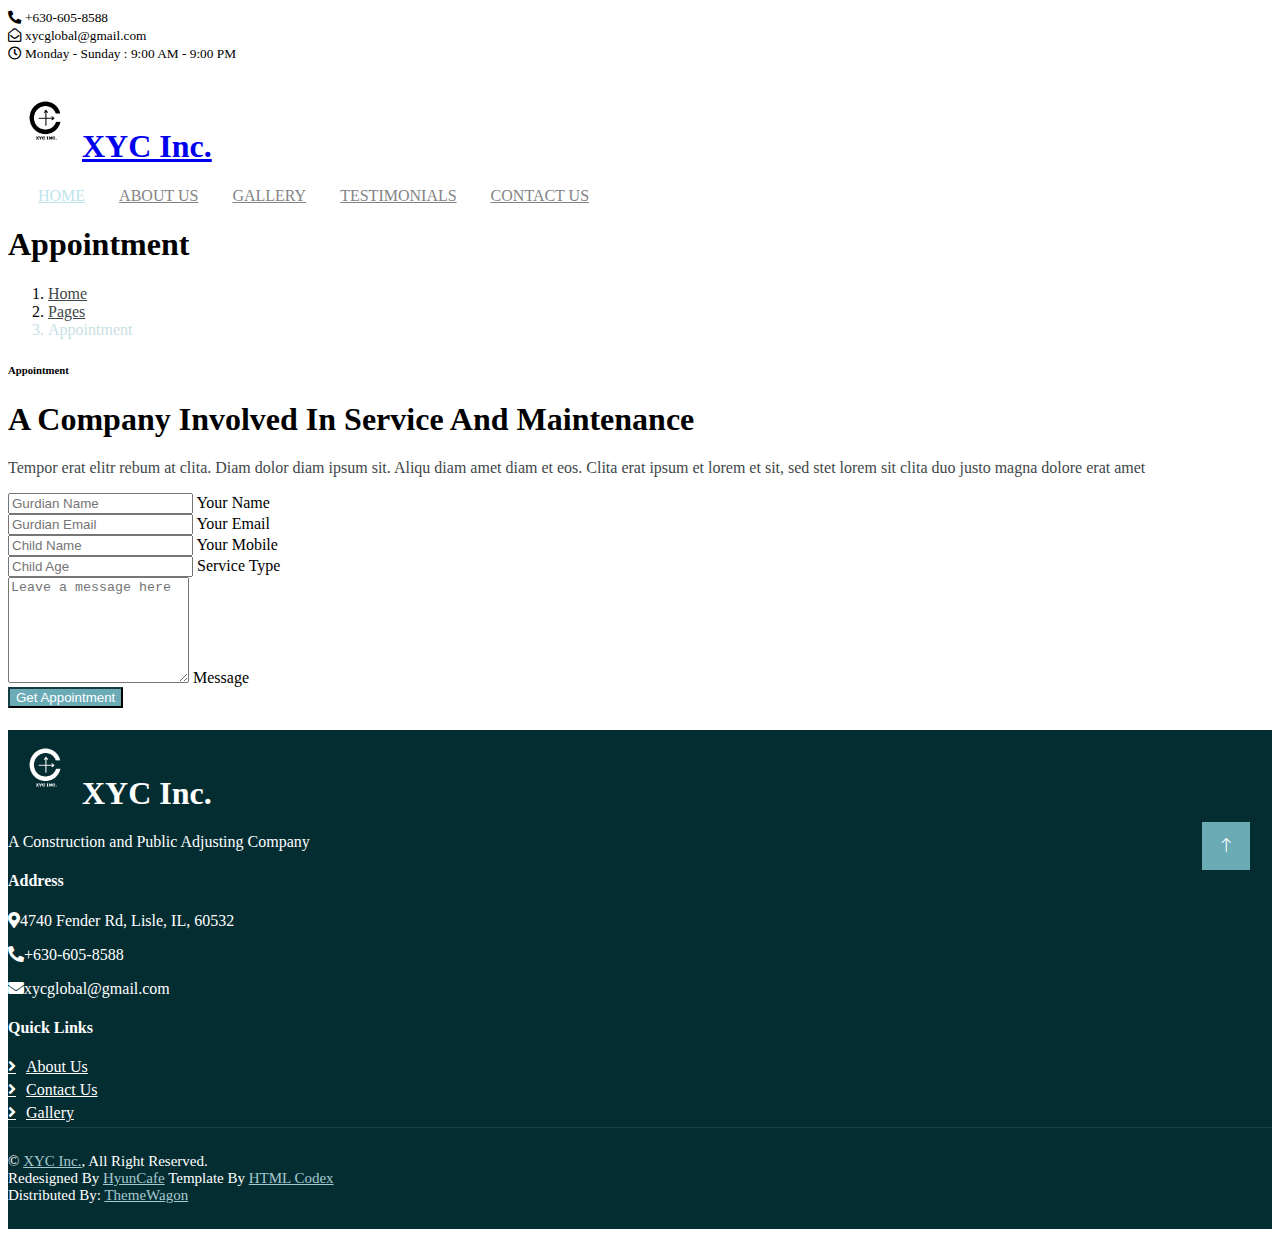
==== appointment.html @ 36d38a71 "Add: Added custom logos, reformated using prettier" ====
<!DOCTYPE html>
<html lang="en">

<head>
  <meta charset="utf-8" />
  <title>XYC Inc. - Home Repair Website Template</title>
  <meta content="width=device-width, initial-scale=1.0" name="viewport" />
  <meta content="" name="keywords" />
  <meta content="" name="description" />

  <!-- Favicon -->
  <link href="img/favicon.ico" rel="icon" />

  <!-- Google Web Fonts -->
  <link rel="preconnect" href="https://fonts.googleapis.com" />
  <link rel="preconnect" href="https://fonts.gstatic.com" crossorigin />
  <link href="https://fonts.googleapis.com/css2?family=Roboto:wght@400;500&family=Poppins:wght@600;700&display=swap"
    rel="stylesheet" />

  <!-- Icon Font Stylesheet -->
  <link href="https://cdnjs.cloudflare.com/ajax/libs/font-awesome/5.10.0/css/all.min.css" rel="stylesheet" />
  <link href="https://cdn.jsdelivr.net/npm/bootstrap-icons@1.4.1/font/bootstrap-icons.css" rel="stylesheet" />

  <!-- Libraries Stylesheet -->
  <link rel="stylesheet" href="lib/animate/animate.min.css" />
  <link rel="stylesheet" href="lib/owlcarousel/assets/owl.carousel.min.css" />
  <link rel="stylesheet" href="lib/owlcarousel/assets/owl.theme.default.min.css" />

  <!-- Customized Bootstrap Stylesheet -->
  <link href="css/bootstrap.min.css" rel="stylesheet" />

  <!-- Template Stylesheet -->
  <link href="css/style.css" rel="stylesheet" />
</head>

<body>
  <!-- Spinner Start -->
  <div id="spinner"
    class="show bg-white position-fixed translate-middle w-100 vh-100 top-50 start-50 d-flex align-items-center justify-content-center">
    <div class="spinner-grow text-primary" role="status"></div>
  </div>
  <!-- Spinner End -->

  <!-- Topbar Start -->
  <div class="container-fluid bg-light p-0">
    <div class="row gx-0 d-none d-lg-flex">
      <div class="col-lg-7 px-5 text-start">
        <div class="h-100 d-inline-flex align-items-center border-start border-end px-3">
          <small class="fa fa-phone-alt me-2"></small>
          <small>+630-605-8588</small>
        </div>
        <div class="h-100 d-inline-flex align-items-center border-end px-3">
          <small class="far fa-envelope-open me-2"></small>
          <small>xycglobal@gmail.com</small>
        </div>
        <div class="h-100 d-inline-flex align-items-center border-end px-3">
          <small class="far fa-clock me-2"></small>
          <small>Monday - Sunday : 9:00 AM - 9:00 PM</small>
        </div>
      </div>
    </div>
  </div>
  <!-- Topbar End -->

  <!-- Navbar Start -->
  <nav class="navbar navbar-expand-lg bg-white navbar-light sticky-top px-4 px-lg-5 py-lg-0">
    <a href="index.html" class="navbar-brand d-flex align-items-center">
      <h1 class="m-0">
        <img src="img/XYCPALogo.png" alt="XYC Logo" class="logo-icon" />XYC Inc.
      </h1>
    </a>
    <div class="collapse navbar-collapse" id="navbarCollapse">
      <div class="navbar-nav ms-auto py-3 py-lg-0">
        <a href="index.html" class="nav-item nav-link active">Home</a>
        <a href="#about-us" class="nav-item nav-link">About Us</a>
        <a href="gallery.html" class="nav-item nav-link">Gallery</a>
        <a href="testimonial.html" class="nav-item nav-link">Testimonials</a>
        <a href="contact.html" class="nav-item nav-link">Contact Us</a>
      </div>
      <!-- Navbar End -->

      <!-- Page Header Start -->
      <div class="container-fluid page-header py-5 mb-5 wow fadeIn" data-wow-delay="0.1s">
        <div class="container text-center py-5">
          <h1 class="display-4 text-white animated slideInDown mb-4">
            Appointment
          </h1>
          <nav aria-label="breadcrumb animated slideInDown">
            <ol class="breadcrumb justify-content-center mb-0">
              <li class="breadcrumb-item">
                <a class="text-white" href="#">Home</a>
              </li>
              <li class="breadcrumb-item">
                <a class="text-white" href="#">Pages</a>
              </li>
              <li class="breadcrumb-item text-primary active" aria-current="page">
                Appointment
              </li>
            </ol>
          </nav>
        </div>
      </div>
      <!-- Page Header End -->

      <!-- Appointment Start -->
      <div class="container-xxl py-5">
        <div class="container">
          <div class="row g-5">
            <div class="col-lg-5 col-md-6 wow fadeInUp" data-wow-delay="0.1s">
              <div class="border-start border-5 border-primary ps-4 mb-5">
                <h6 class="text-body text-uppercase mb-2">Appointment</h6>
                <h1 class="display-6 mb-0">
                  A Company Involved In Service And Maintenance
                </h1>
              </div>
              <p class="mb-0">
                Tempor erat elitr rebum at clita. Diam dolor diam ipsum sit. Aliqu
                diam amet diam et eos. Clita erat ipsum et lorem et sit, sed stet
                lorem sit clita duo justo magna dolore erat amet
              </p>
            </div>
            <div class="col-lg-7 col-md-6 wow fadeInUp" data-wow-delay="0.5s">
              <form>
                <div class="row g-3">
                  <div class="col-sm-6">
                    <div class="form-floating">
                      <input type="text" class="form-control bg-light border-0" id="gname" placeholder="Gurdian Name" />
                      <label for="gname">Your Name</label>
                    </div>
                  </div>
                  <div class="col-sm-6">
                    <div class="form-floating">
                      <input type="email" class="form-control bg-light border-0" id="gmail"
                        placeholder="Gurdian Email" />
                      <label for="gmail">Your Email</label>
                    </div>
                  </div>
                  <div class="col-sm-6">
                    <div class="form-floating">
                      <input type="text" class="form-control bg-light border-0" id="cname" placeholder="Child Name" />
                      <label for="cname">Your Mobile</label>
                    </div>
                  </div>
                  <div class="col-sm-6">
                    <div class="form-floating">
                      <input type="text" class="form-control bg-light border-0" id="cage" placeholder="Child Age" />
                      <label for="cage">Service Type</label>
                    </div>
                  </div>
                  <div class="col-12">
                    <div class="form-floating">
                      <textarea class="form-control bg-light border-0" placeholder="Leave a message here" id="message"
                        style="height: 100px"></textarea>
                      <label for="message">Message</label>
                    </div>
                  </div>
                  <div class="col-12">
                    <button class="btn btn-primary w-100 py-3" type="submit">
                      Get Appointment
                    </button>
                  </div>
                </div>
              </form>
            </div>
          </div>
        </div>
      </div>
      <!-- Appointment End -->

      <!-- Footer Start -->
      <div class="container-fluid bg-dark footer mt-5 pt-5 wow fadeIn" data-wow-delay="0.1s">
        <div class="container py-5">
          <div class="row g-5">
            <div class="col-lg-3 col-md-6">
              <h1 class="text-white mb-4">
                <img src="img/XYCLogoWhite.png" alt="XYC Logo" class="logo-icon" />XYC Inc.
              </h1>
              <p>
                A Construction and Public Adjusting Company
              </p>
            </div>
            <div class="col-lg-3 col-md-6">
              <h4 class="text-light mb-4">Address</h4>
              <p>
                <i class="fa fa-map-marker-alt me-3"></i>4740 Fender Rd, Lisle, IL, 60532
              </p>
              <p><i class="fa fa-phone-alt me-3"></i>+630-605-8588</p>
              <p><i class="fa fa-envelope me-3"></i>xycglobal@gmail.com</p>
            </div>
            <div class="col-lg-3 col-md-6">
              <h4 class="text-light mb-4">Quick Links</h4>
              <a class="btn btn-link" href="">About Us</a>
              <a class="btn btn-link" href="">Contact Us</a>
              <a class="btn btn-link" href="">Gallery</a>
            </div>
          </div>
        </div>
        <div class="container-fluid copyright">
          <div class="container">
            <div class="row">
              <div class="col-md-6 text-center text-md-start mb-3 mb-md-0">
                &copy; <a href="#">XYC Inc.</a>, All Right Reserved.
              </div>
              <div class="col-md-6 text-center text-md-end">
                <!--/*** This template is free as long as you keep the footer author’s credit link/attribution link/backlink. If you'd like to use the template without the footer author’s credit link/attribution link/backlink, you can purchase the Credit Removal License from "https://htmlcodex.com/credit-removal". Thank you for your support. ***/-->
                Redesigned By
                <a href="https://github.com/HyunCafe/">HyunCafe</a> Template By
                <a href="https://htmlcodex.com">HTML Codex</a> <br />Distributed
                By:
                <a href="https://themewagon.com" target="_blank">ThemeWagon</a>
              </div>
            </div>
          </div>
        </div>
      </div>
      <!-- Footer End -->

      <!-- Back to Top -->
      <a href="#" class="btn btn-lg btn-primary btn-lg-square back-to-top"><i class="bi bi-arrow-up"></i></a>

      <!-- JavaScript Libraries -->
      <script src="https://code.jquery.com/jquery-3.4.1.min.js"></script>
      <script src="https://cdn.jsdelivr.net/npm/bootstrap@5.0.0/dist/js/bootstrap.bundle.min.js"></script>
      <script src="lib/wow/wow.min.js"></script>
      <script src="lib/easing/easing.min.js"></script>
      <script src="lib/waypoints/waypoints.min.js"></script>
      <script src="lib/owlcarousel/owl.carousel.min.js"></script>

      <!-- Template Javascript -->
      <script src="js/main.js"></script>
</body>

</html>
---- css/style.css ----
/********** Template CSS **********/
:root {
  --primary: #bde4eb;
  --secondary: #838383;
  --light: #a4cad1;
  --dark: #3f484a;
}

.back-to-top {
  position: fixed;
  display: none;
  right: 30px;
  bottom: 30px;
  z-index: 99;
}

/*** Spinner ***/
#spinner {
  opacity: 0;
  visibility: hidden;
  transition: opacity 0.5s ease-out, visibility 0s linear 0.5s;
  z-index: 99999;
}

#spinner.show {
  transition: opacity 0.5s ease-out, visibility 0s linear 0s;
  visibility: visible;
  opacity: 1;
}

/*** Button ***/
.btn {
  font-weight: 500;
  transition: 0.5s;
}

.btn.btn-primary,
.btn.btn-outline-primary:hover {
  color: #ffffff;
}

.btn-square {
  width: 38px;
  height: 38px;
}

.btn-sm-square {
  width: 32px;
  height: 32px;
}

.btn-lg-square {
  width: 48px;
  height: 48px;
}

.btn-square,
.btn-sm-square,
.btn-lg-square {
  padding: 0;
  display: flex;
  align-items: center;
  justify-content: center;
  font-weight: normal;
}

/*** Navbar ***/
.navbar.sticky-top {
  top: -100px;
  transition: 0.5s;
}

.navbar .navbar-nav .nav-link {
  margin-left: 30px;
  padding: 25px 0;
  color: var(--secondary);
  font-weight: 500;
  text-transform: uppercase;
  outline: none;
}

.navbar .navbar-nav .nav-link:hover,
.navbar .navbar-nav .nav-link.active {
  color: var(--primary);
}

@media (max-width: 991.98px) {
  .navbar .navbar-nav .nav-link {
    margin-left: 0;
    padding: 10px 0;
  }

  .navbar .navbar-nav {
    margin-top: 25px;
    border-top: 1px solid #eeeeee;
  }
}

/*** Header ***/
.carousel-caption {
  top: 0;
  left: 0;
  right: 0;
  bottom: 0;
  display: flex;
  align-items: center;
  text-align: start;
  background: rgba(0, 0, 0, 0.65);
  z-index: 1;
}

.carousel-control-prev,
.carousel-control-next {
  width: 15%;
}

.carousel-control-prev-icon,
.carousel-control-next-icon {
  width: 4rem;
  height: 4rem;
  background-color: var(--dark);
  border: 15px solid var(--dark);
  border-radius: 50px;
}

.carousel-caption .breadcrumb-item + .breadcrumb-item::before {
  content: "\f111";
  font-family: "Font Awesome 5 Free";
  font-weight: 900;
  color: var(--primary);
}

@media (max-width: 768px) {
  #header-carousel .carousel-item {
    position: relative;
    min-height: 450px;
  }

  #header-carousel .carousel-item img {
    position: absolute;
    width: 100%;
    height: 100%;
    object-fit: cover;
  }

  .carousel-control-prev-icon,
  .carousel-control-next-icon {
    width: 3rem;
    height: 3rem;
    border-width: 12px;
  }
}

/*** Facts ***/
.facts-overlay {
  position: absolute;
  padding: 30px;
  width: 100%;
  height: 100%;
  top: 0;
  left: 0;
  display: flex;
  flex-direction: column;
  justify-content: center;
  background: rgba(0, 0, 0, 0.65);
}

.facts-overlay h1 {
  font-size: 120px;
  color: transparent;
  -webkit-text-stroke: 2px var(--primary);
}

.facts-overlay a:hover {
  color: var(--primary) !important;
}

/*** Service ***/
.service-text::before {
  position: absolute;
  content: "";
  width: 100%;
  height: 0;
  top: 0;
  left: 0;
  background: var(--primary);
  opacity: 0;
  transition: 0.5s;
}

.service-item:hover .service-text::before {
  height: 100%;
  opacity: 1;
}

.service-text * {
  position: relative;
  transition: 0.5s;
  z-index: 1;
}

.service-item:hover .service-text * {
  color: #ffffff !important;
}

/*** Appointment ***/
.appointment {
  background: linear-gradient(rgba(0, 0, 0, 0.65), rgba(0, 0, 0, 0.65)),
    url(../img/carousel-2.jpg) center 45% no-repeat;
  background-size: cover;
}

/*** Footer ***/
.footer {
  color: white;
}

.footer .btn.btn-link {
  display: block;
  margin-bottom: 5px;
  padding: 0;
  text-align: left;
  color: white;
  font-weight: normal;
  text-transform: capitalize;
  transition: 0.3s;
}

.footer .btn.btn-link::before {
  position: relative;
  content: "\f105";
  font-family: "Font Awesome 5 Free";
  font-weight: 900;
  color: white;
  margin-right: 10px;
}

.footer .btn.btn-link:hover {
  color: var(--light);
  letter-spacing: 1px;
  box-shadow: none;
}

.footer .copyright {
  padding: 25px 0;
  font-size: 15px;
  border-top: 1px solid rgba(256, 256, 256, 0.1);
}

.footer .copyright a {
  color: var(--light);
}

.footer .copyright a:hover {
  color: var(--primary);
}

/*---------------------------------------------------------------------- */
/*---------------- Overriding Bootstrap Minified Styles ---------------- */
/*---------------------------------------------------------------------- */

.bg-primary {
  background-color: var(--primary) !important;
}

.text-primary {
  color: #c8e0e5 !important;
}

.carousel-caption .breadcrumb-item + .breadcrumb-item::before {
  color: #c8e0e5;
}

.bg-dark {
  background-color: #042d32 !important;
}

/* Border on H1-H6 */
.border-primary {
  border-color: #bde3ea !important;
}

/* Text */
.container a {
  color: var(--dark);
}

.container p {
  color: var(--dark);
}

/* Button Background */
.btn-primary {
  background-color: #6babb6;
  border-color: #173c42;
}

.btn-primary:hover {
  background-color: #aee1e1;
  border-color: #173c42;
}

/* Logo */
.logo-icon {
    width: 74px;
    height: 74px;
  }
  
/* Carousel Cover */
.carousel-inner .carousel-item img {
  width: 100%;
  height: 1200px;
  object-fit: cover;
}

/* Gallery */
.single-gallery-carousel-content-box {
  height: 100%;
  /* or any fixed height */
}

.single-gallery-carousel-content-box img {
  width: 100%;
  height: auto;
  object-fit: cover;
}

/* Testiomnials */
#unique-testimonial-carousel .carousel-control-prev::before,
#unique-testimonial-carousel .carousel-control-next::before {
  content: "‹" !important;
  color: rgba(255, 255, 255, 0.5);
  font-size: 2rem;
}

#unique-testimonial-carousel .carousel-control-next::before {
  content: "›" !important;
}

#unique-testimonial-carousel .carousel-control-prev,
#unique-testimonial-carousel .carousel-control-next {
  opacity: 0.2;
}

/* Mobile devices (default) */
#unique-testimonial-carousel .carousel-control-prev,
#unique-testimonial-carousel .carousel-control-next {
  bottom: -30%;
  top: unset;
}

/* Desktop devices */
@media (min-width: 992px) {
  #unique-testimonial-carousel .carousel-control-prev,
  #unique-testimonial-carousel .carousel-control-next {
    bottom: -80%;
  }
}

/* Appointments */
.bg-form {
  background-color: rgba(29, 76, 83, 0.8) !important;
}

/* Footer  */
.container-fluid.footer p {
  color: #ffffff;
}

body
  > div.container-fluid.bg-dark.footer.mt-5.pt-5.wow.fadeIn
  > div.container.py-5
  > div {
  justify-content: center;
}
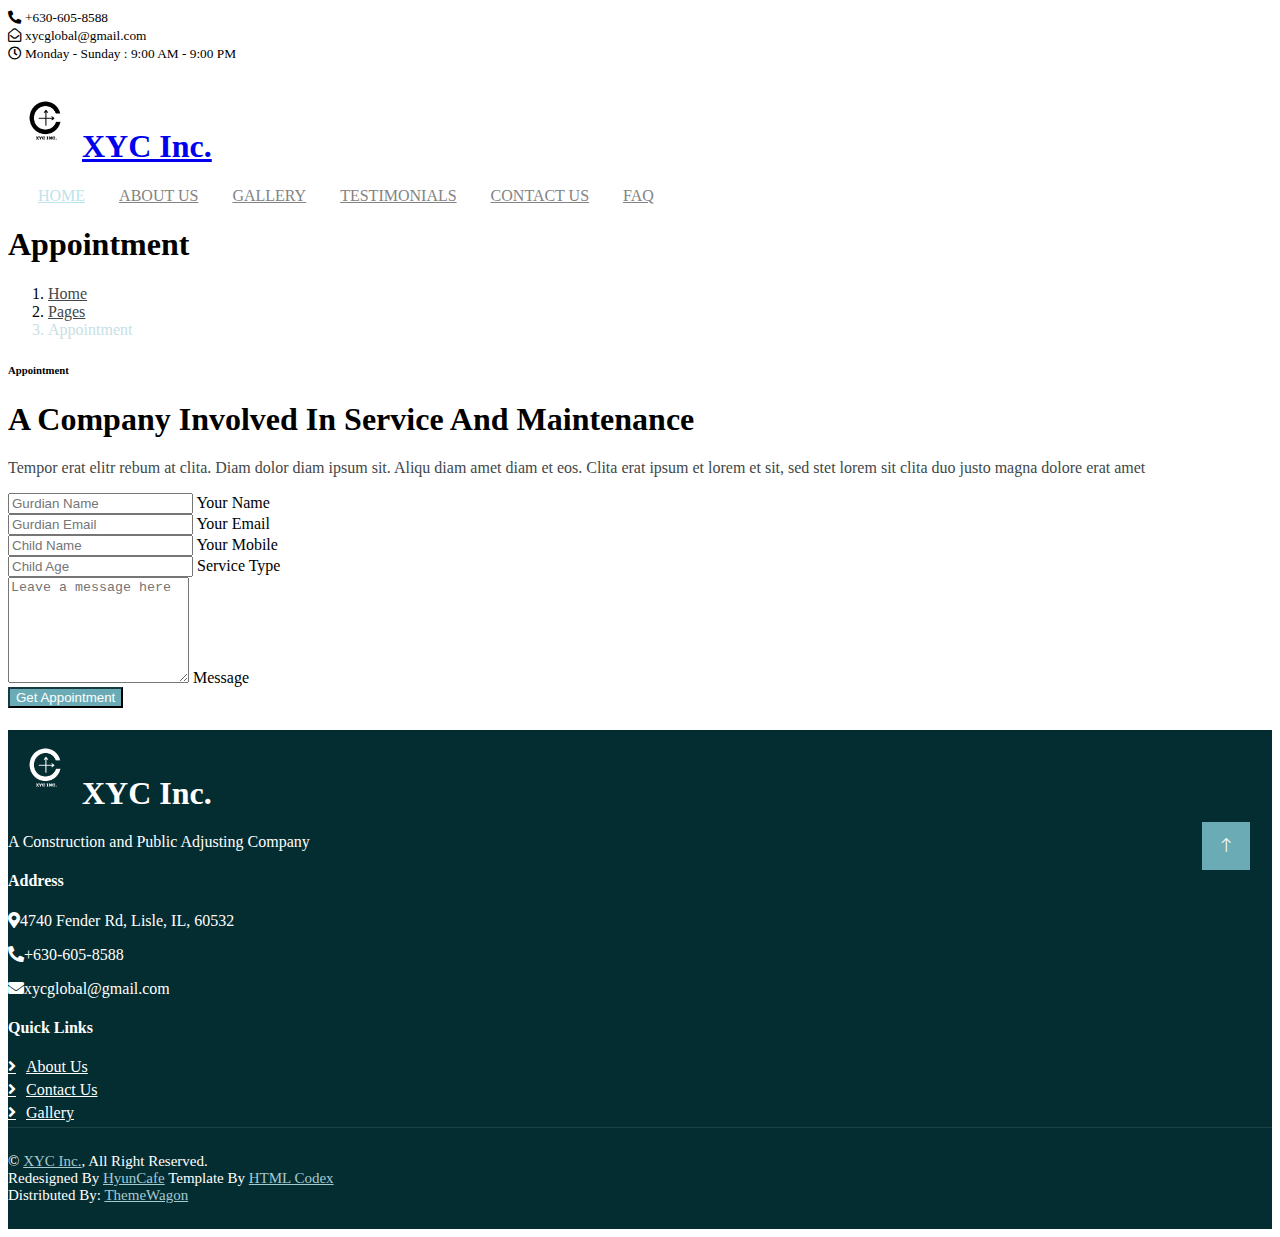
==== commit 35360107: "Style: Adjusted testimonial section for responsiveness" ====
--- a/appointment.html
+++ b/appointment.html
@@ -72,10 +72,11 @@
     <div class="collapse navbar-collapse" id="navbarCollapse">
       <div class="navbar-nav ms-auto py-3 py-lg-0">
         <a href="index.html" class="nav-item nav-link active">Home</a>
-        <a href="#about-us" class="nav-item nav-link">About Us</a>
+        <a href="./index.html#about-us" class="nav-item nav-link">About Us</a>
         <a href="gallery.html" class="nav-item nav-link">Gallery</a>
-        <a href="testimonial.html" class="nav-item nav-link">Testimonials</a>
+        <a href="./index.html#testimonials" class="nav-item nav-link">Testimonials</a>
         <a href="contact.html" class="nav-item nav-link">Contact Us</a>
+        <a href="faq.html" class="nav-item nav-link">FAQ</a>
       </div>
       <!-- Navbar End -->
 
--- a/css/style.css
+++ b/css/style.css
@@ -302,10 +302,10 @@
 
 /* Logo */
 .logo-icon {
-    width: 74px;
-    height: 74px;
-  }
-  
+  width: 74px;
+  height: 74px;
+}
+
 /* Carousel Cover */
 .carousel-inner .carousel-item img {
   width: 100%;
@@ -325,36 +325,76 @@
   object-fit: cover;
 }
 
-/* Testiomnials */
-#unique-testimonial-carousel .carousel-control-prev::before,
-#unique-testimonial-carousel .carousel-control-next::before {
-  content: "‹" !important;
-  color: rgba(255, 255, 255, 0.5);
-  font-size: 2rem;
-}
-
-#unique-testimonial-carousel .carousel-control-next::before {
-  content: "›" !important;
-}
-
+/* Testimonials container */
+#unique-testimonial-carousel .carousel-inner {
+  height: 400px; /* Fixed height */
+}
+
+/* Testimonials content */
+#unique-testimonial-carousel .carousel-item {
+  overflow: hidden; 
+}
+
+/* Carousel navigation arrows */
 #unique-testimonial-carousel .carousel-control-prev,
 #unique-testimonial-carousel .carousel-control-next {
-  opacity: 0.2;
+  position: absolute;
+  bottom: -90px; 
 }
 
 /* Mobile devices (default) */
-#unique-testimonial-carousel .carousel-control-prev,
-#unique-testimonial-carousel .carousel-control-next {
-  bottom: -30%;
-  top: unset;
+@media (max-width: 991px) {
+  #unique-testimonial-carousel .carousel-inner {
+    height: 500px; /* Fixed height */
+  }
+  #unique-testimonial-carousel .carousel-control-prev,
+  #unique-testimonial-carousel .carousel-control-next {
+    bottom: -10%;
+    top: unset;
+  }
 }
 
 /* Desktop devices */
 @media (min-width: 992px) {
   #unique-testimonial-carousel .carousel-control-prev,
   #unique-testimonial-carousel .carousel-control-next {
-    bottom: -80%;
-  }
+    bottom: -90%; 
+  }
+}
+
+/* Our Process Cover */
+#process {
+  background-color: #fff;
+  border-radius: 15px;
+  box-shadow: 0px 2px 15px rgba(0, 0, 0, 0.1);
+  margin: 50px 0;
+  padding: 30px;
+}
+
+#process .process-item {
+  padding: 20px;
+  border-bottom: 1px solid #eee;
+}
+
+#process .process-item:last-child {
+  border-bottom: none;
+}
+
+#process h4 {
+  font-size: 20px;
+  font-weight: 600;
+  margin-bottom: 15px;
+  text-align: center;
+}
+
+#process p {
+  font-size: 16px;
+  line-height: 1.6;
+}
+
+.process-container { 
+    max-width: 960px;
+    margin: auto;
 }
 
 /* Appointments */
@@ -373,3 +413,15 @@
   > div {
   justify-content: center;
 }
+
+@media (max-width: 992px) {
+    .footer .col-md-6 {
+      text-align: center;
+    }
+    .footer .col-lg-3.col-md-6:nth-child(3) {
+      display: flex;
+      flex-direction: column;
+      align-items: center;
+    }
+  }
+  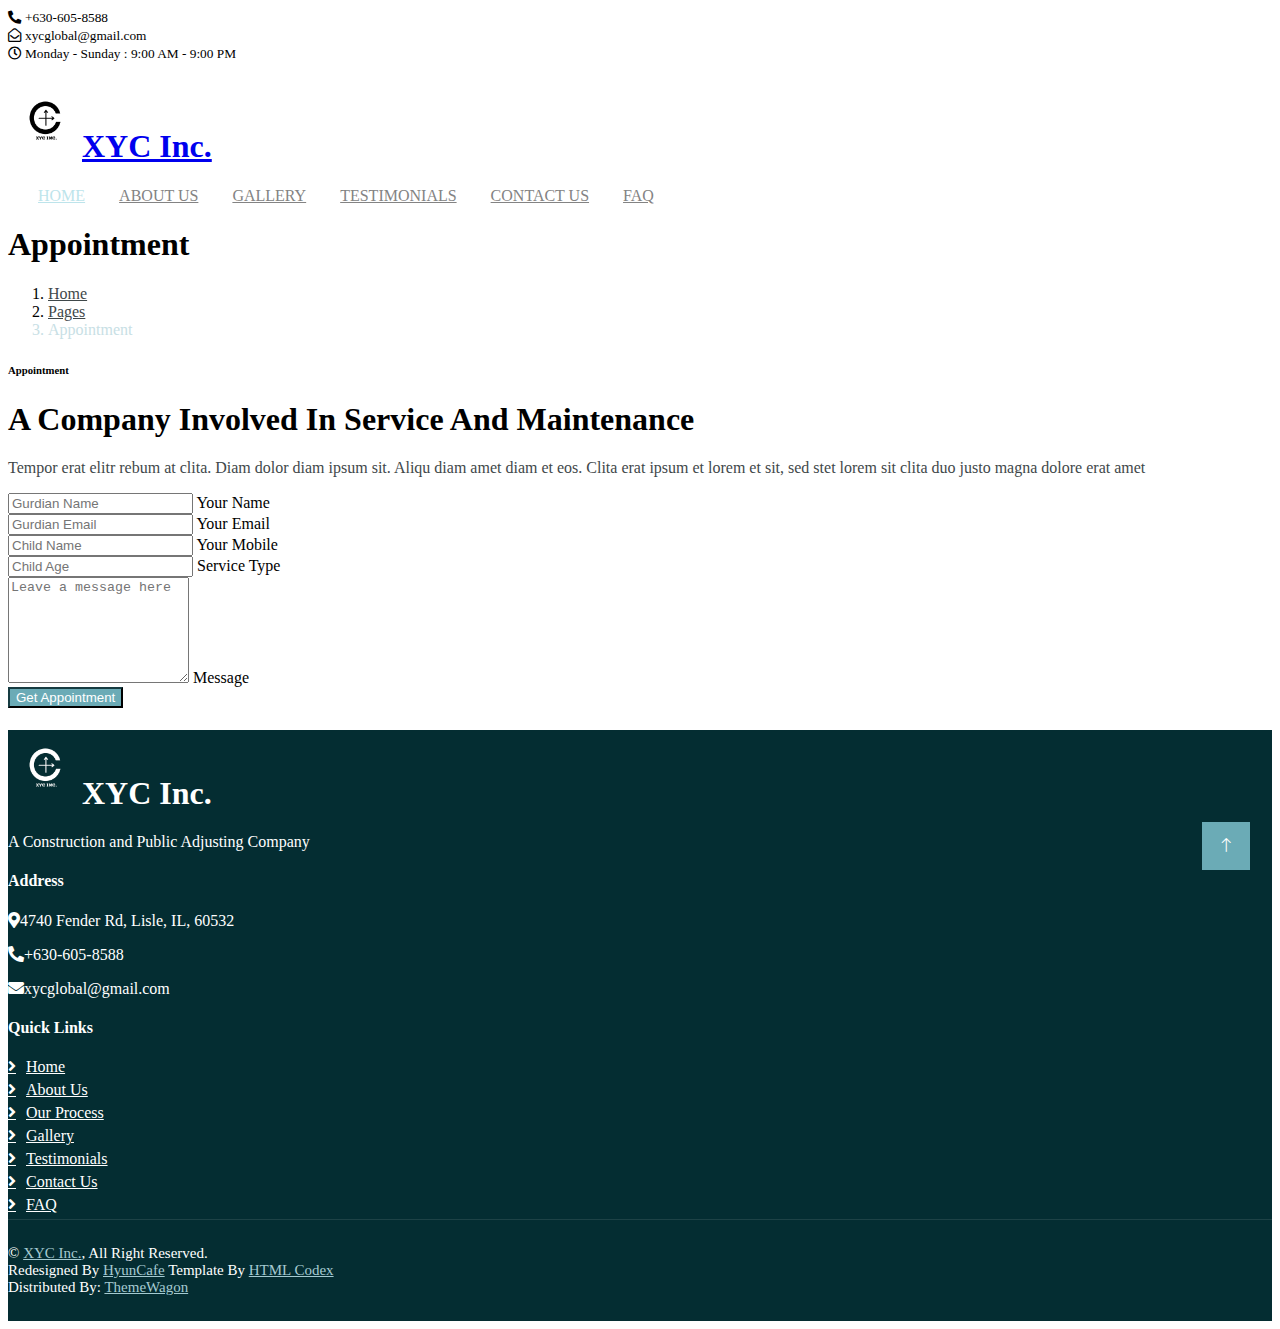
==== commit 6e75afc2: "Fix: Fix footer quicklinks, put absolute paths" ====
--- a/appointment.html
+++ b/appointment.html
@@ -190,9 +190,13 @@
             </div>
             <div class="col-lg-3 col-md-6">
               <h4 class="text-light mb-4">Quick Links</h4>
-              <a class="btn btn-link" href="">About Us</a>
-              <a class="btn btn-link" href="">Contact Us</a>
-              <a class="btn btn-link" href="">Gallery</a>
+              <a class="btn btn-link" href="/index.html">Home</a>
+              <a class="btn btn-link" href="/#about-us">About Us</a>
+              <a class="btn btn-link" href="/process.html">Our Process</a>
+              <a class="btn btn-link" href="/gallery.html">Gallery</a>
+              <a class="btn btn-link" href="/#testimonials">Testimonials</a>
+              <a class="btn btn-link" href="/contact.html">Contact Us</a>
+              <a class="btn btn-link" href="/faq.html">FAQ</a>
             </div>
           </div>
         </div>
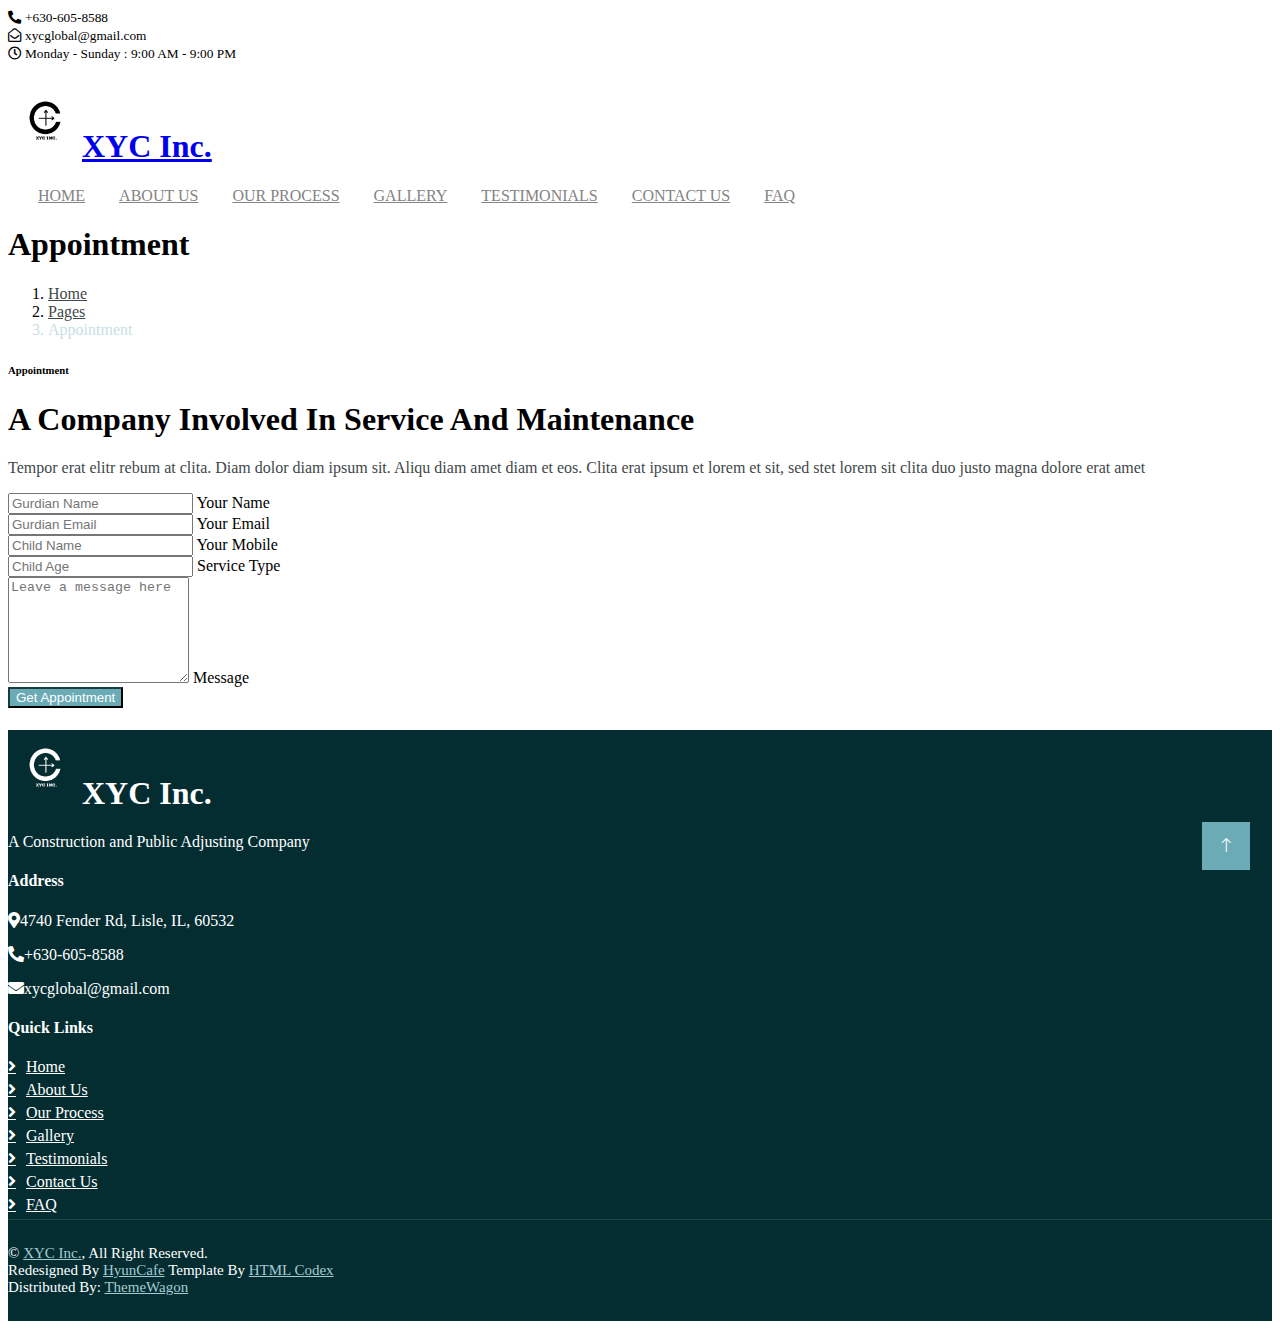
==== commit c23d61a9: "Feat: Add active hoverlinks to corresponding nav link page" ====
--- a/appointment.html
+++ b/appointment.html
@@ -69,16 +69,20 @@
         <img src="img/XYCPALogo.png" alt="XYC Logo" class="logo-icon" />XYC Inc.
       </h1>
     </a>
+
     <div class="collapse navbar-collapse" id="navbarCollapse">
       <div class="navbar-nav ms-auto py-3 py-lg-0">
-        <a href="index.html" class="nav-item nav-link active">Home</a>
-        <a href="./index.html#about-us" class="nav-item nav-link">About Us</a>
-        <a href="gallery.html" class="nav-item nav-link">Gallery</a>
-        <a href="./index.html#testimonials" class="nav-item nav-link">Testimonials</a>
-        <a href="contact.html" class="nav-item nav-link">Contact Us</a>
-        <a href="faq.html" class="nav-item nav-link">FAQ</a>
-      </div>
-      <!-- Navbar End -->
+        <a href="index.html" class="nav-item nav-link nav-home">Home</a>
+        <a href="./index.html#about-us" class="nav-item nav-link nav-about-us">About Us</a>
+        <a href="process.html" class="nav-item nav-link nav-process">Our Process</a>
+        <a href="gallery.html" class="nav-item nav-link nav-gallery">Gallery</a>
+        <a href="./index.html#testimonials" class="nav-item nav-link nav-testimonials">Testimonials</a>
+        <a href="./index.html#appointment" class="nav-item nav-link nav-appointment">Contact Us</a>
+        <a href="faq.html" class="nav-item nav-link nav-faq">FAQ</a>
+      </div>
+    </div>
+  </nav>
+  <!-- Navbar End -->
 
       <!-- Page Header Start -->
       <div class="container-fluid page-header py-5 mb-5 wow fadeIn" data-wow-delay="0.1s">
@@ -195,7 +199,7 @@
               <a class="btn btn-link" href="/process.html">Our Process</a>
               <a class="btn btn-link" href="/gallery.html">Gallery</a>
               <a class="btn btn-link" href="/#testimonials">Testimonials</a>
-              <a class="btn btn-link" href="/contact.html">Contact Us</a>
+              <a class="btn btn-link" href="/#appointment">Contact Us</a>
               <a class="btn btn-link" href="/faq.html">FAQ</a>
             </div>
           </div>
--- a/css/style.css
+++ b/css/style.css
@@ -300,6 +300,7 @@
   border-color: #173c42;
 }
 
+
 /* Logo */
 .logo-icon {
   width: 74px;
@@ -313,10 +314,9 @@
   object-fit: cover;
 }
 
-/* Gallery */
+/* ------------------------ Gallery ------------------------ */
 .single-gallery-carousel-content-box {
   height: 100%;
-  /* or any fixed height */
 }
 
 .single-gallery-carousel-content-box img {
@@ -324,6 +324,7 @@
   height: auto;
   object-fit: cover;
 }
+/* ------------------------ Testimonials ------------------------ */
 
 /* Testimonials container */
 #unique-testimonial-carousel .carousel-inner {
@@ -362,7 +363,7 @@
   }
 }
 
-/* Our Process Cover */
+/* ------------------------ Our Process ------------------------ */
 #process {
   background-color: #fff;
   border-radius: 15px;
@@ -397,12 +398,12 @@
     margin: auto;
 }
 
-/* Appointments */
+/* ------------------------ Appointments ------------------------ */
 .bg-form {
   background-color: rgba(29, 76, 83, 0.8) !important;
 }
 
-/* Footer  */
+/* ------------------------ Footer ------------------------ */
 .container-fluid.footer p {
   color: #ffffff;
 }
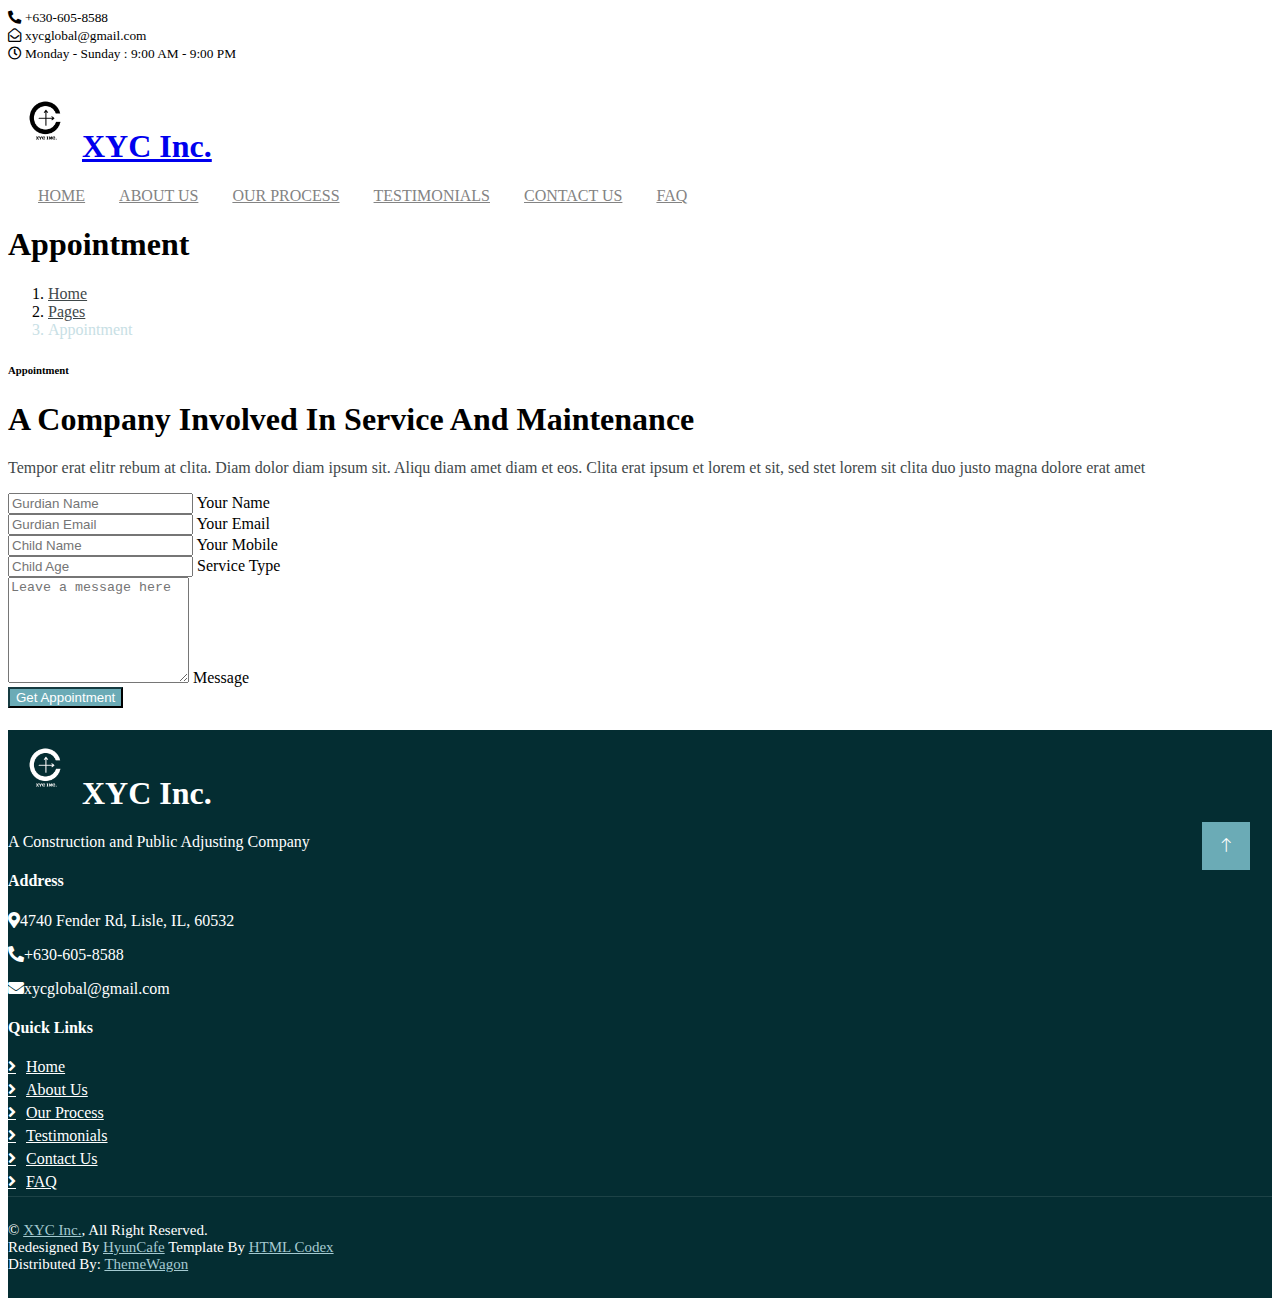
==== commit 68f085c8: "Style: Commented out gallery section pending client images pending" ====
--- a/appointment.html
+++ b/appointment.html
@@ -75,7 +75,7 @@
         <a href="index.html" class="nav-item nav-link nav-home">Home</a>
         <a href="./index.html#about-us" class="nav-item nav-link nav-about-us">About Us</a>
         <a href="process.html" class="nav-item nav-link nav-process">Our Process</a>
-        <a href="gallery.html" class="nav-item nav-link nav-gallery">Gallery</a>
+        <!-- <a href="gallery.html" class="nav-item nav-link nav-gallery">Gallery</a> -->
         <a href="./index.html#testimonials" class="nav-item nav-link nav-testimonials">Testimonials</a>
         <a href="./index.html#appointment" class="nav-item nav-link nav-appointment">Contact Us</a>
         <a href="faq.html" class="nav-item nav-link nav-faq">FAQ</a>
@@ -197,7 +197,7 @@
               <a class="btn btn-link" href="/index.html">Home</a>
               <a class="btn btn-link" href="/#about-us">About Us</a>
               <a class="btn btn-link" href="/process.html">Our Process</a>
-              <a class="btn btn-link" href="/gallery.html">Gallery</a>
+              <!-- <a class="btn btn-link" href="/gallery.html">Gallery</a> -->
               <a class="btn btn-link" href="/#testimonials">Testimonials</a>
               <a class="btn btn-link" href="/#appointment">Contact Us</a>
               <a class="btn btn-link" href="/faq.html">FAQ</a>
--- a/css/style.css
+++ b/css/style.css
@@ -300,7 +300,6 @@
   border-color: #173c42;
 }
 
-
 /* Logo */
 .logo-icon {
   width: 74px;
@@ -314,7 +313,7 @@
   object-fit: cover;
 }
 
-/* ------------------------ Gallery ------------------------ */
+/* ------------------------ Gallery Index.html ------------------------ */
 .single-gallery-carousel-content-box {
   height: 100%;
 }
@@ -324,30 +323,87 @@
   height: auto;
   object-fit: cover;
 }
+
+/* ------------------------ Gallery Gallery.html------------------------ */
+
+.gallery-section {
+  padding: 60px 20px;
+  background-color: #fff;
+}
+
+.project-row {
+  margin-bottom: 40px;
+  padding: 30px;
+}
+
+.commercial-column,
+.residential-column {
+  padding: 15px;
+  background-color: #fff;
+  border-right: 2px solid var(--primary);
+}
+
+.commercial-column h2,
+.residential-column h2 {
+  color: var(--primary);
+  margin-bottom: 30px;
+  font-weight: 600;
+  text-transform: uppercase;
+}
+
+.project-row h4 {
+  font-size: 18px;
+  color: #333;
+  margin-bottom: 10px;
+  font-weight: 600;
+}
+
+.project-row p {
+  font-size: 16px;
+  color: #666;
+}
+
+.project-row img {
+  max-width: 100%;
+  height: auto;
+  border-radius: 5px;
+  /* Rounded corners for images */
+  transition: transform 0.3s ease;
+  /* Smooth scaling effect */
+}
+
+.project-row img:hover {
+  transform: scale(1.05);
+  /* Slightly enlarge image on hover */
+}
+
 /* ------------------------ Testimonials ------------------------ */
 
 /* Testimonials container */
 #unique-testimonial-carousel .carousel-inner {
-  height: 400px; /* Fixed height */
+  height: 400px;
+  /* Fixed height */
 }
 
 /* Testimonials content */
 #unique-testimonial-carousel .carousel-item {
-  overflow: hidden; 
+  overflow: hidden;
 }
 
 /* Carousel navigation arrows */
 #unique-testimonial-carousel .carousel-control-prev,
 #unique-testimonial-carousel .carousel-control-next {
   position: absolute;
-  bottom: -90px; 
+  bottom: -90px;
 }
 
 /* Mobile devices (default) */
 @media (max-width: 991px) {
   #unique-testimonial-carousel .carousel-inner {
-    height: 500px; /* Fixed height */
-  }
+    height: 500px;
+    /* Fixed height */
+  }
+
   #unique-testimonial-carousel .carousel-control-prev,
   #unique-testimonial-carousel .carousel-control-next {
     bottom: -10%;
@@ -359,7 +415,7 @@
 @media (min-width: 992px) {
   #unique-testimonial-carousel .carousel-control-prev,
   #unique-testimonial-carousel .carousel-control-next {
-    bottom: -90%; 
+    bottom: -90%;
   }
 }
 
@@ -393,9 +449,22 @@
   line-height: 1.6;
 }
 
-.process-container { 
-    max-width: 960px;
-    margin: auto;
+.process-item p {
+  color: #8d9297;
+}
+
+.process-container {
+  max-width: 960px;
+  margin: auto;
+}
+
+.process-item img {
+  width: 50%;
+  max-width: 100%;
+  height: auto;
+  display: block;
+  margin: 0 auto;
+  padding-bottom: 2em;
 }
 
 /* ------------------------ Appointments ------------------------ */
@@ -416,13 +485,13 @@
 }
 
 @media (max-width: 992px) {
-    .footer .col-md-6 {
-      text-align: center;
-    }
-    .footer .col-lg-3.col-md-6:nth-child(3) {
-      display: flex;
-      flex-direction: column;
-      align-items: center;
-    }
-  }
-  +  .footer .col-md-6 {
+    text-align: center;
+  }
+
+  .footer .col-lg-3.col-md-6:nth-child(3) {
+    display: flex;
+    flex-direction: column;
+    align-items: center;
+  }
+}
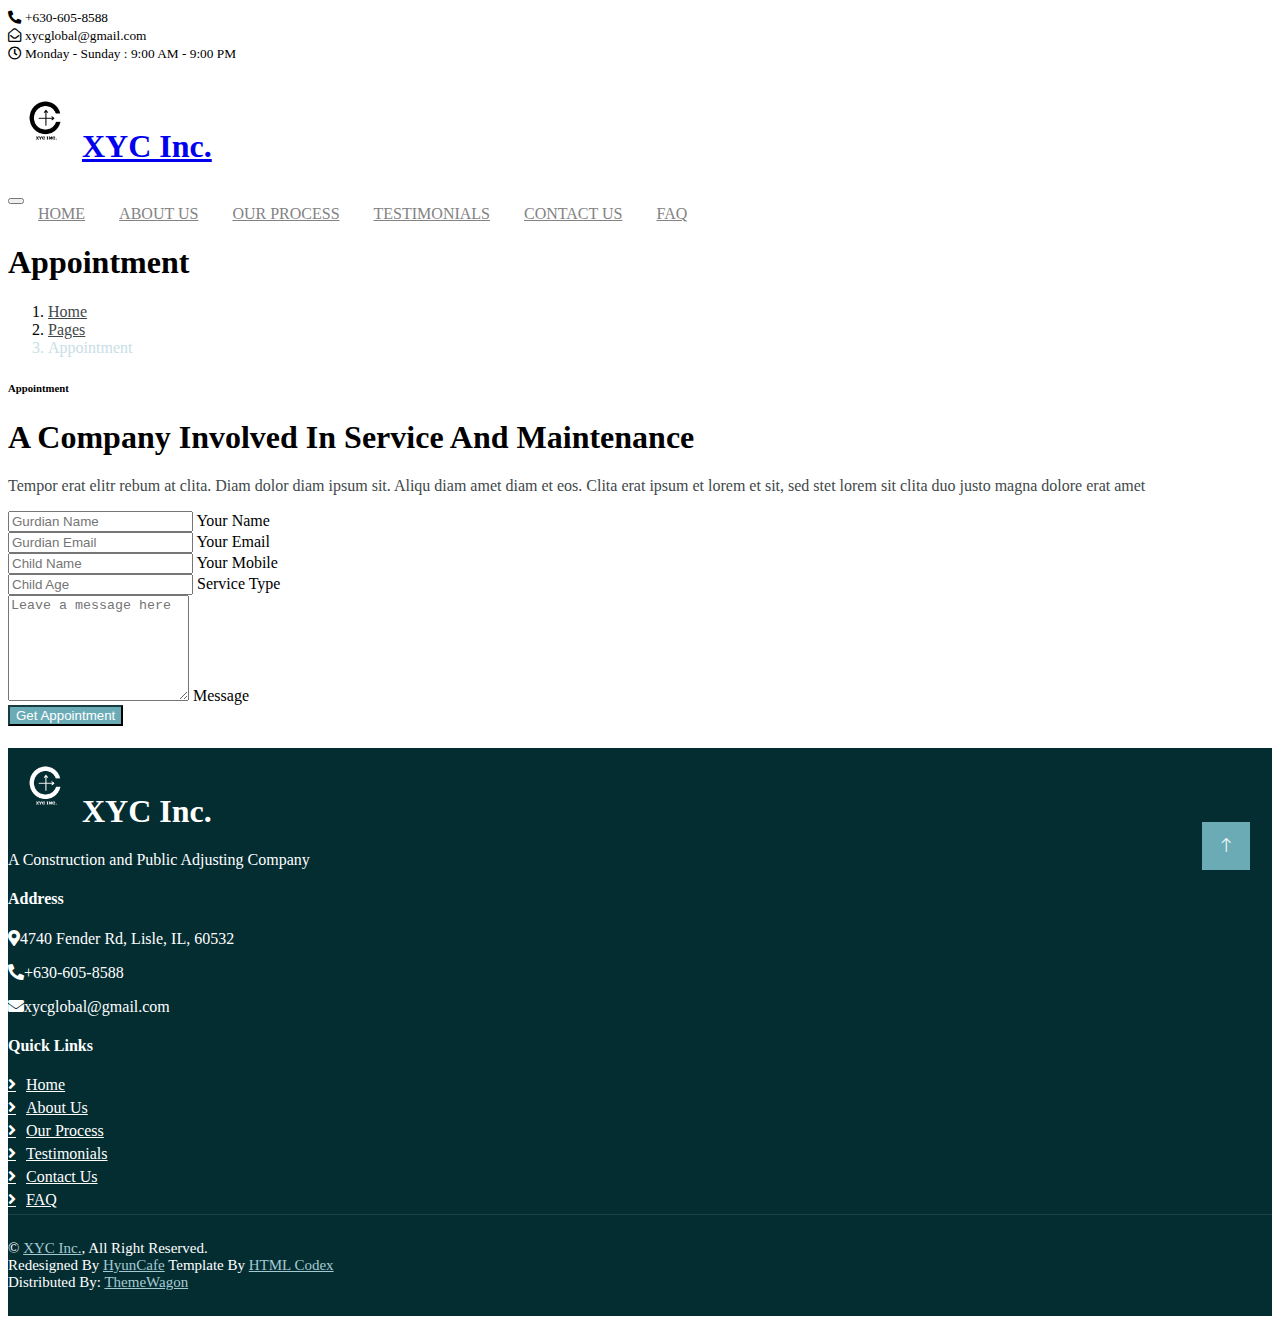
==== commit ffea296d: "Fix: Fix javascript libraries" ====
--- a/appointment.html
+++ b/appointment.html
@@ -20,6 +20,11 @@
   <!-- Icon Font Stylesheet -->
   <link href="https://cdnjs.cloudflare.com/ajax/libs/font-awesome/5.10.0/css/all.min.css" rel="stylesheet" />
   <link href="https://cdn.jsdelivr.net/npm/bootstrap-icons@1.4.1/font/bootstrap-icons.css" rel="stylesheet" />
+
+
+  <!-- Owl Carousel CSS -->
+  <link rel="stylesheet" href="path/to/owl.carousel.min.css">
+  <link rel="stylesheet" href="path/to/owl.theme.default.min.css">
 
   <!-- Libraries Stylesheet -->
   <link rel="stylesheet" href="lib/animate/animate.min.css" />
@@ -69,6 +74,12 @@
         <img src="img/XYCPALogo.png" alt="XYC Logo" class="logo-icon" />XYC Inc.
       </h1>
     </a>
+
+    <!-- Hamburger button for mobile -->
+    <button class="navbar-toggler" type="button" data-toggle="collapse" data-target="#navbarCollapse"
+      aria-controls="navbarCollapse" aria-expanded="false" aria-label="Toggle navigation">
+      <span class="navbar-toggler-icon"></span>
+    </button>
 
     <div class="collapse navbar-collapse" id="navbarCollapse">
       <div class="navbar-nav ms-auto py-3 py-lg-0">
@@ -84,159 +95,165 @@
   </nav>
   <!-- Navbar End -->
 
-      <!-- Page Header Start -->
-      <div class="container-fluid page-header py-5 mb-5 wow fadeIn" data-wow-delay="0.1s">
-        <div class="container text-center py-5">
-          <h1 class="display-4 text-white animated slideInDown mb-4">
+  <!-- Page Header Start -->
+  <div class="container-fluid page-header py-5 mb-5 wow fadeIn" data-wow-delay="0.1s">
+    <div class="container text-center py-5">
+      <h1 class="display-4 text-white animated slideInDown mb-4">
+        Appointment
+      </h1>
+      <nav aria-label="breadcrumb animated slideInDown">
+        <ol class="breadcrumb justify-content-center mb-0">
+          <li class="breadcrumb-item">
+            <a class="text-white" href="#">Home</a>
+          </li>
+          <li class="breadcrumb-item">
+            <a class="text-white" href="#">Pages</a>
+          </li>
+          <li class="breadcrumb-item text-primary active" aria-current="page">
             Appointment
+          </li>
+        </ol>
+      </nav>
+    </div>
+  </div>
+  <!-- Page Header End -->
+
+  <!-- Appointment Start -->
+  <div class="container-xxl py-5">
+    <div class="container">
+      <div class="row g-5">
+        <div class="col-lg-5 col-md-6 wow fadeInUp" data-wow-delay="0.1s">
+          <div class="border-start border-5 border-primary ps-4 mb-5">
+            <h6 class="text-body text-uppercase mb-2">Appointment</h6>
+            <h1 class="display-6 mb-0">
+              A Company Involved In Service And Maintenance
+            </h1>
+          </div>
+          <p class="mb-0">
+            Tempor erat elitr rebum at clita. Diam dolor diam ipsum sit. Aliqu
+            diam amet diam et eos. Clita erat ipsum et lorem et sit, sed stet
+            lorem sit clita duo justo magna dolore erat amet
+          </p>
+        </div>
+        <div class="col-lg-7 col-md-6 wow fadeInUp" data-wow-delay="0.5s">
+          <form>
+            <div class="row g-3">
+              <div class="col-sm-6">
+                <div class="form-floating">
+                  <input type="text" class="form-control bg-light border-0" id="gname" placeholder="Gurdian Name" />
+                  <label for="gname">Your Name</label>
+                </div>
+              </div>
+              <div class="col-sm-6">
+                <div class="form-floating">
+                  <input type="email" class="form-control bg-light border-0" id="gmail" placeholder="Gurdian Email" />
+                  <label for="gmail">Your Email</label>
+                </div>
+              </div>
+              <div class="col-sm-6">
+                <div class="form-floating">
+                  <input type="text" class="form-control bg-light border-0" id="cname" placeholder="Child Name" />
+                  <label for="cname">Your Mobile</label>
+                </div>
+              </div>
+              <div class="col-sm-6">
+                <div class="form-floating">
+                  <input type="text" class="form-control bg-light border-0" id="cage" placeholder="Child Age" />
+                  <label for="cage">Service Type</label>
+                </div>
+              </div>
+              <div class="col-12">
+                <div class="form-floating">
+                  <textarea class="form-control bg-light border-0" placeholder="Leave a message here" id="message"
+                    style="height: 100px"></textarea>
+                  <label for="message">Message</label>
+                </div>
+              </div>
+              <div class="col-12">
+                <button class="btn btn-primary w-100 py-3" type="submit">
+                  Get Appointment
+                </button>
+              </div>
+            </div>
+          </form>
+        </div>
+      </div>
+    </div>
+  </div>
+  <!-- Appointment End -->
+
+  <!-- Footer Start -->
+  <div class="container-fluid bg-dark footer mt-5 pt-5 wow fadeIn" data-wow-delay="0.1s">
+    <div class="container py-5">
+      <div class="row g-5">
+        <div class="col-lg-3 col-md-6">
+          <h1 class="text-white mb-4">
+            <img src="img/XYCLogoWhite.png" alt="XYC Logo" class="logo-icon" />XYC Inc.
           </h1>
-          <nav aria-label="breadcrumb animated slideInDown">
-            <ol class="breadcrumb justify-content-center mb-0">
-              <li class="breadcrumb-item">
-                <a class="text-white" href="#">Home</a>
-              </li>
-              <li class="breadcrumb-item">
-                <a class="text-white" href="#">Pages</a>
-              </li>
-              <li class="breadcrumb-item text-primary active" aria-current="page">
-                Appointment
-              </li>
-            </ol>
-          </nav>
-        </div>
-      </div>
-      <!-- Page Header End -->
-
-      <!-- Appointment Start -->
-      <div class="container-xxl py-5">
-        <div class="container">
-          <div class="row g-5">
-            <div class="col-lg-5 col-md-6 wow fadeInUp" data-wow-delay="0.1s">
-              <div class="border-start border-5 border-primary ps-4 mb-5">
-                <h6 class="text-body text-uppercase mb-2">Appointment</h6>
-                <h1 class="display-6 mb-0">
-                  A Company Involved In Service And Maintenance
-                </h1>
-              </div>
-              <p class="mb-0">
-                Tempor erat elitr rebum at clita. Diam dolor diam ipsum sit. Aliqu
-                diam amet diam et eos. Clita erat ipsum et lorem et sit, sed stet
-                lorem sit clita duo justo magna dolore erat amet
-              </p>
-            </div>
-            <div class="col-lg-7 col-md-6 wow fadeInUp" data-wow-delay="0.5s">
-              <form>
-                <div class="row g-3">
-                  <div class="col-sm-6">
-                    <div class="form-floating">
-                      <input type="text" class="form-control bg-light border-0" id="gname" placeholder="Gurdian Name" />
-                      <label for="gname">Your Name</label>
-                    </div>
-                  </div>
-                  <div class="col-sm-6">
-                    <div class="form-floating">
-                      <input type="email" class="form-control bg-light border-0" id="gmail"
-                        placeholder="Gurdian Email" />
-                      <label for="gmail">Your Email</label>
-                    </div>
-                  </div>
-                  <div class="col-sm-6">
-                    <div class="form-floating">
-                      <input type="text" class="form-control bg-light border-0" id="cname" placeholder="Child Name" />
-                      <label for="cname">Your Mobile</label>
-                    </div>
-                  </div>
-                  <div class="col-sm-6">
-                    <div class="form-floating">
-                      <input type="text" class="form-control bg-light border-0" id="cage" placeholder="Child Age" />
-                      <label for="cage">Service Type</label>
-                    </div>
-                  </div>
-                  <div class="col-12">
-                    <div class="form-floating">
-                      <textarea class="form-control bg-light border-0" placeholder="Leave a message here" id="message"
-                        style="height: 100px"></textarea>
-                      <label for="message">Message</label>
-                    </div>
-                  </div>
-                  <div class="col-12">
-                    <button class="btn btn-primary w-100 py-3" type="submit">
-                      Get Appointment
-                    </button>
-                  </div>
-                </div>
-              </form>
-            </div>
+          <p>
+            A Construction and Public Adjusting Company
+          </p>
+        </div>
+        <div class="col-lg-3 col-md-6">
+          <h4 class="text-light mb-4">Address</h4>
+          <p>
+            <i class="fa fa-map-marker-alt me-3"></i>4740 Fender Rd, Lisle, IL, 60532
+          </p>
+          <p><i class="fa fa-phone-alt me-3"></i>+630-605-8588</p>
+          <p><i class="fa fa-envelope me-3"></i>xycglobal@gmail.com</p>
+        </div>
+        <div class="col-lg-3 col-md-6">
+          <h4 class="text-light mb-4">Quick Links</h4>
+          <a class="btn btn-link" href="/index.html">Home</a>
+          <a class="btn btn-link" href="/#about-us">About Us</a>
+          <a class="btn btn-link" href="/process.html">Our Process</a>
+          <!-- <a class="btn btn-link" href="/gallery.html">Gallery</a> -->
+          <a class="btn btn-link" href="/#testimonials">Testimonials</a>
+          <a class="btn btn-link" href="/#appointment">Contact Us</a>
+          <a class="btn btn-link" href="/faq.html">FAQ</a>
+        </div>
+      </div>
+    </div>
+    <div class="container-fluid copyright">
+      <div class="container">
+        <div class="row">
+          <div class="col-md-6 text-center text-md-start mb-3 mb-md-0">
+            &copy; <a href="#">XYC Inc.</a>, All Right Reserved.
           </div>
-        </div>
-      </div>
-      <!-- Appointment End -->
-
-      <!-- Footer Start -->
-      <div class="container-fluid bg-dark footer mt-5 pt-5 wow fadeIn" data-wow-delay="0.1s">
-        <div class="container py-5">
-          <div class="row g-5">
-            <div class="col-lg-3 col-md-6">
-              <h1 class="text-white mb-4">
-                <img src="img/XYCLogoWhite.png" alt="XYC Logo" class="logo-icon" />XYC Inc.
-              </h1>
-              <p>
-                A Construction and Public Adjusting Company
-              </p>
-            </div>
-            <div class="col-lg-3 col-md-6">
-              <h4 class="text-light mb-4">Address</h4>
-              <p>
-                <i class="fa fa-map-marker-alt me-3"></i>4740 Fender Rd, Lisle, IL, 60532
-              </p>
-              <p><i class="fa fa-phone-alt me-3"></i>+630-605-8588</p>
-              <p><i class="fa fa-envelope me-3"></i>xycglobal@gmail.com</p>
-            </div>
-            <div class="col-lg-3 col-md-6">
-              <h4 class="text-light mb-4">Quick Links</h4>
-              <a class="btn btn-link" href="/index.html">Home</a>
-              <a class="btn btn-link" href="/#about-us">About Us</a>
-              <a class="btn btn-link" href="/process.html">Our Process</a>
-              <!-- <a class="btn btn-link" href="/gallery.html">Gallery</a> -->
-              <a class="btn btn-link" href="/#testimonials">Testimonials</a>
-              <a class="btn btn-link" href="/#appointment">Contact Us</a>
-              <a class="btn btn-link" href="/faq.html">FAQ</a>
-            </div>
+          <div class="col-md-6 text-center text-md-end">
+            <!--/*** This template is free as long as you keep the footer author’s credit link/attribution link/backlink. If you'd like to use the template without the footer author’s credit link/attribution link/backlink, you can purchase the Credit Removal License from "https://htmlcodex.com/credit-removal". Thank you for your support. ***/-->
+            Redesigned By
+            <a href="https://github.com/HyunCafe/">HyunCafe</a> Template By
+            <a href="https://htmlcodex.com">HTML Codex</a> <br />Distributed
+            By:
+            <a href="https://themewagon.com" target="_blank">ThemeWagon</a>
           </div>
         </div>
-        <div class="container-fluid copyright">
-          <div class="container">
-            <div class="row">
-              <div class="col-md-6 text-center text-md-start mb-3 mb-md-0">
-                &copy; <a href="#">XYC Inc.</a>, All Right Reserved.
-              </div>
-              <div class="col-md-6 text-center text-md-end">
-                <!--/*** This template is free as long as you keep the footer author’s credit link/attribution link/backlink. If you'd like to use the template without the footer author’s credit link/attribution link/backlink, you can purchase the Credit Removal License from "https://htmlcodex.com/credit-removal". Thank you for your support. ***/-->
-                Redesigned By
-                <a href="https://github.com/HyunCafe/">HyunCafe</a> Template By
-                <a href="https://htmlcodex.com">HTML Codex</a> <br />Distributed
-                By:
-                <a href="https://themewagon.com" target="_blank">ThemeWagon</a>
-              </div>
-            </div>
-          </div>
-        </div>
-      </div>
-      <!-- Footer End -->
-
-      <!-- Back to Top -->
-      <a href="#" class="btn btn-lg btn-primary btn-lg-square back-to-top"><i class="bi bi-arrow-up"></i></a>
-
-      <!-- JavaScript Libraries -->
-      <script src="https://code.jquery.com/jquery-3.4.1.min.js"></script>
-      <script src="https://cdn.jsdelivr.net/npm/bootstrap@5.0.0/dist/js/bootstrap.bundle.min.js"></script>
-      <script src="lib/wow/wow.min.js"></script>
-      <script src="lib/easing/easing.min.js"></script>
-      <script src="lib/waypoints/waypoints.min.js"></script>
-      <script src="lib/owlcarousel/owl.carousel.min.js"></script>
-
-      <!-- Template Javascript -->
-      <script src="js/main.js"></script>
+      </div>
+    </div>
+  </div>
+  <!-- Footer End -->
+
+  <!-- Back to Top -->
+  <a href="#" class="btn btn-lg btn-primary btn-lg-square back-to-top"><i class="bi bi-arrow-up"></i></a>
+
+<!-- Full version of jQuery -->
+<script src="https://code.jquery.com/jquery-3.4.1.min.js"></script>
+
+<!-- Bootstrap JS, Popper.js -->
+<script src="https://cdnjs.cloudflare.com/ajax/libs/popper.js/1.14.7/umd/popper.min.js" integrity="sha384-UO2eT0CpHqdSJQ6hJty5KVphtPhzWj9WO1clHTMGa3JDZwrnQq4sF86dIHNDz0W1" crossorigin="anonymous"></script>
+<script src="https://stackpath.bootstrapcdn.com/bootstrap/4.3.1/js/bootstrap.min.js" integrity="sha384-JjSmVgyd0p3pXB1rRibZUAYoIIy6OrQ6VrjIEaFf/nJGzIxFDsf4x0xIM+B07jRM" crossorigin="anonymous"></script>
+
+<!-- Other JavaScript Libraries -->
+<script src="lib/wow/wow.min.js"></script>
+<script src="lib/easing/easing.min.js"></script>
+<script src="lib/waypoints/waypoints.min.js"></script>
+<script src="lib/owlcarousel/owl.carousel.min.js"></script> 
+
+<!-- Template Javascript -->
+<script src="js/main.js"></script>
+
+
 </body>
 
 </html>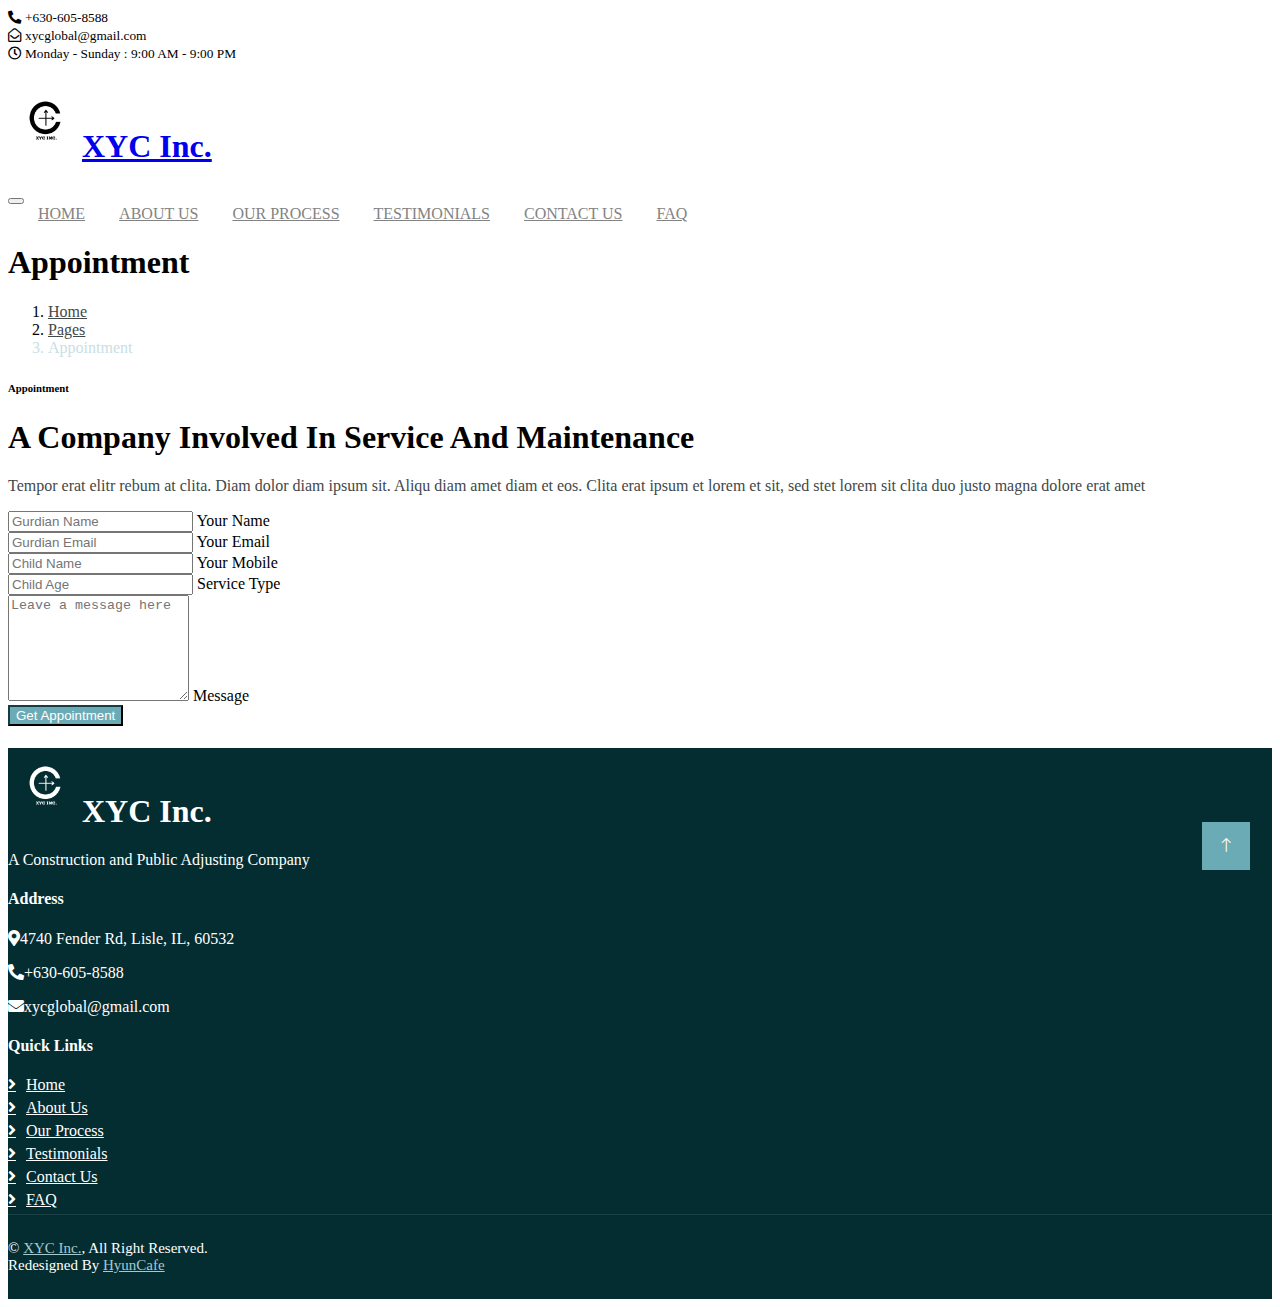
==== commit a3b12153: "Fix: Fix metatag" ====
--- a/appointment.html
+++ b/appointment.html
@@ -3,7 +3,7 @@
 
 <head>
   <meta charset="utf-8" />
-  <title>XYC Inc. - Home Repair Website Template</title>
+  <title>XYC Inc. - Home Repair & Public Adjusting</title>
   <meta content="width=device-width, initial-scale=1.0" name="viewport" />
   <meta content="" name="keywords" />
   <meta content="" name="description" />
@@ -23,9 +23,9 @@
 
 
   <!-- Owl Carousel CSS -->
-  <link rel="stylesheet" href="path/to/owl.carousel.min.css">
-  <link rel="stylesheet" href="path/to/owl.theme.default.min.css">
-
+  <link rel="stylesheet" href="https://cdnjs.cloudflare.com/ajax/libs/OwlCarousel2/2.3.4/assets/owl.carousel.min.css">
+  <link rel="stylesheet" href="https://cdnjs.cloudflare.com/ajax/libs/OwlCarousel2/2.3.4/assets/owl.theme.default.min.css">
+  
   <!-- Libraries Stylesheet -->
   <link rel="stylesheet" href="lib/animate/animate.min.css" />
   <link rel="stylesheet" href="lib/owlcarousel/assets/owl.carousel.min.css" />
@@ -221,12 +221,8 @@
             &copy; <a href="#">XYC Inc.</a>, All Right Reserved.
           </div>
           <div class="col-md-6 text-center text-md-end">
-            <!--/*** This template is free as long as you keep the footer author’s credit link/attribution link/backlink. If you'd like to use the template without the footer author’s credit link/attribution link/backlink, you can purchase the Credit Removal License from "https://htmlcodex.com/credit-removal". Thank you for your support. ***/-->
             Redesigned By
-            <a href="https://github.com/HyunCafe/">HyunCafe</a> Template By
-            <a href="https://htmlcodex.com">HTML Codex</a> <br />Distributed
-            By:
-            <a href="https://themewagon.com" target="_blank">ThemeWagon</a>
+            <a href="https://github.com/HyunCafe/">HyunCafe</a>
           </div>
         </div>
       </div>
--- a/css/style.css
+++ b/css/style.css
@@ -313,6 +313,31 @@
   object-fit: cover;
 }
 
+.carousel-inner .carousel-item {
+  transition: opacity 0s;
+  opacity: 0;
+}
+
+.carousel-inner .carousel-item.active {
+  opacity: 1;
+}
+
+
+/* ------------------------ Navigation Links ------------------------ */
+
+@media (max-width: 991px) {
+  .navbar-nav {
+    text-align: center;
+    justify-content: center;
+    width: 100%;
+  }
+  .nav-item {
+    display: block;
+    float: none;
+  }
+}
+
+
 /* ------------------------ Gallery Index.html ------------------------ */
 .single-gallery-carousel-content-box {
   height: 100%;
